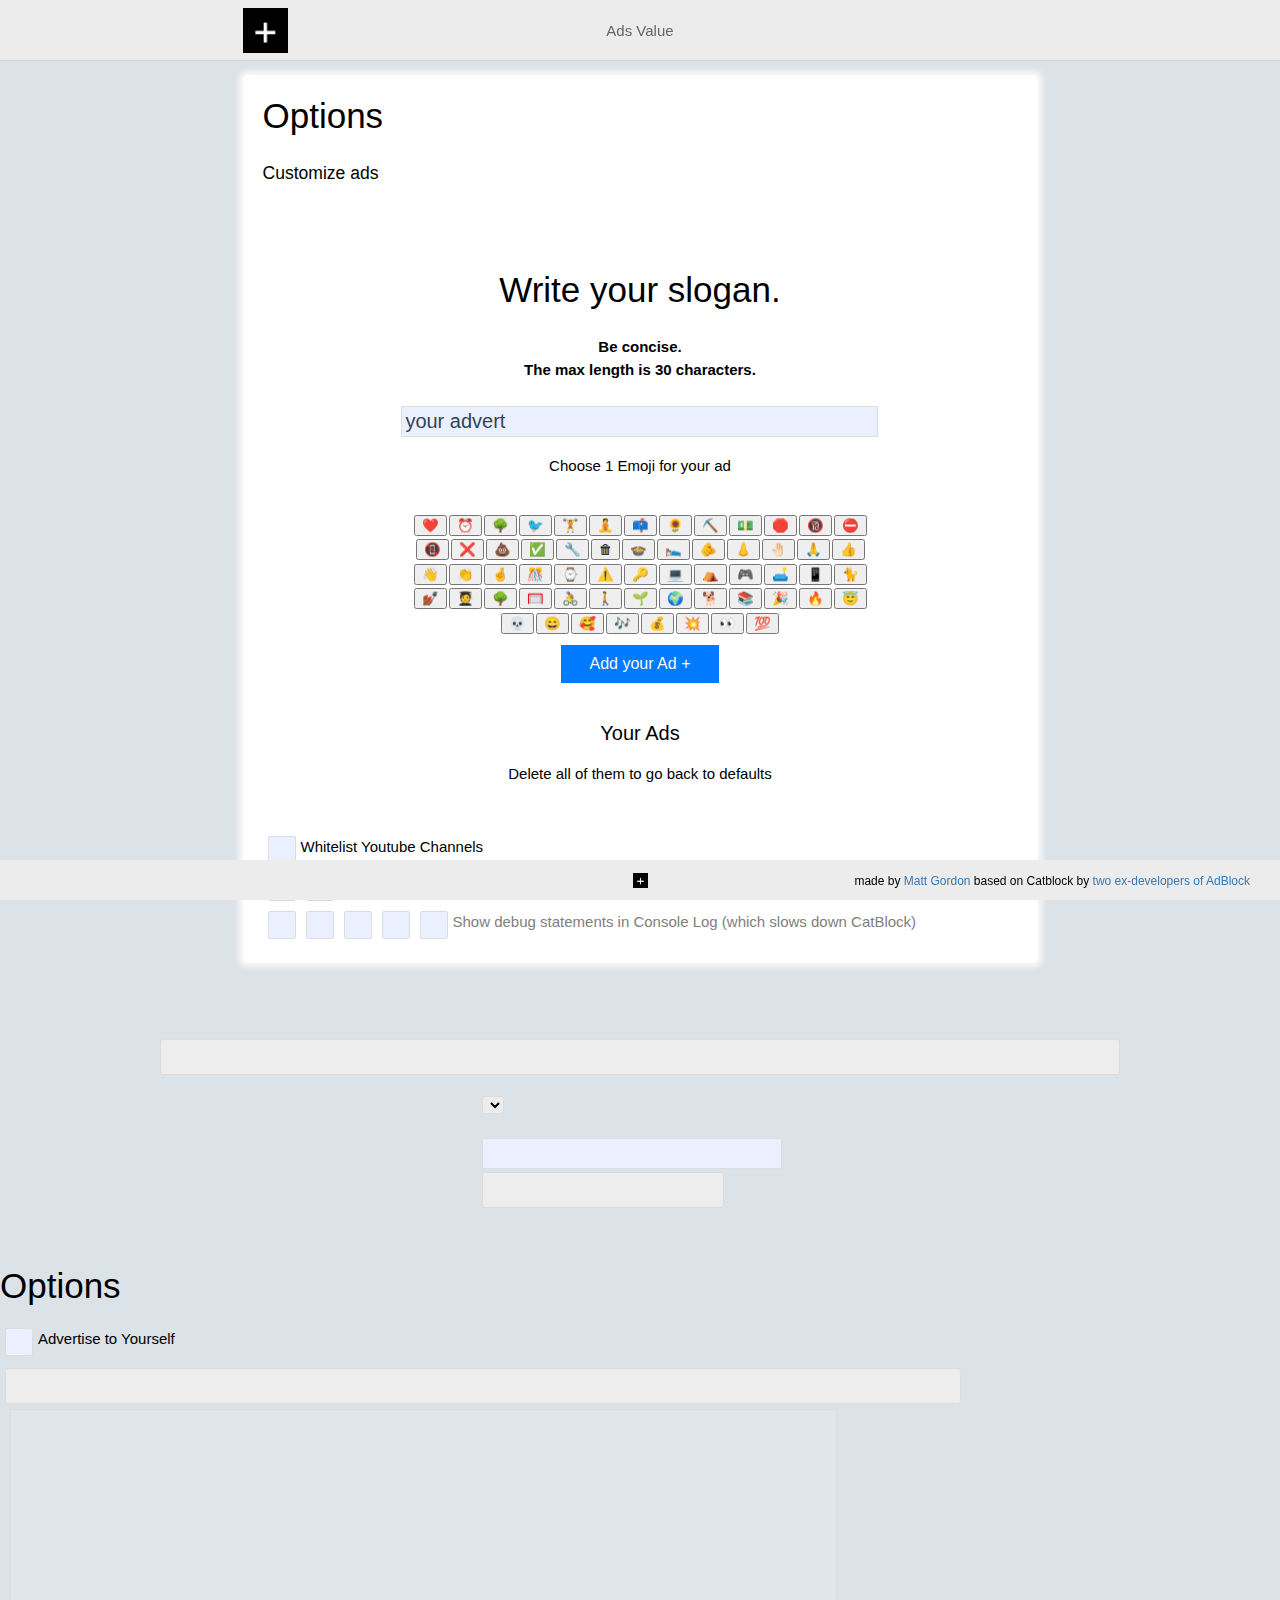
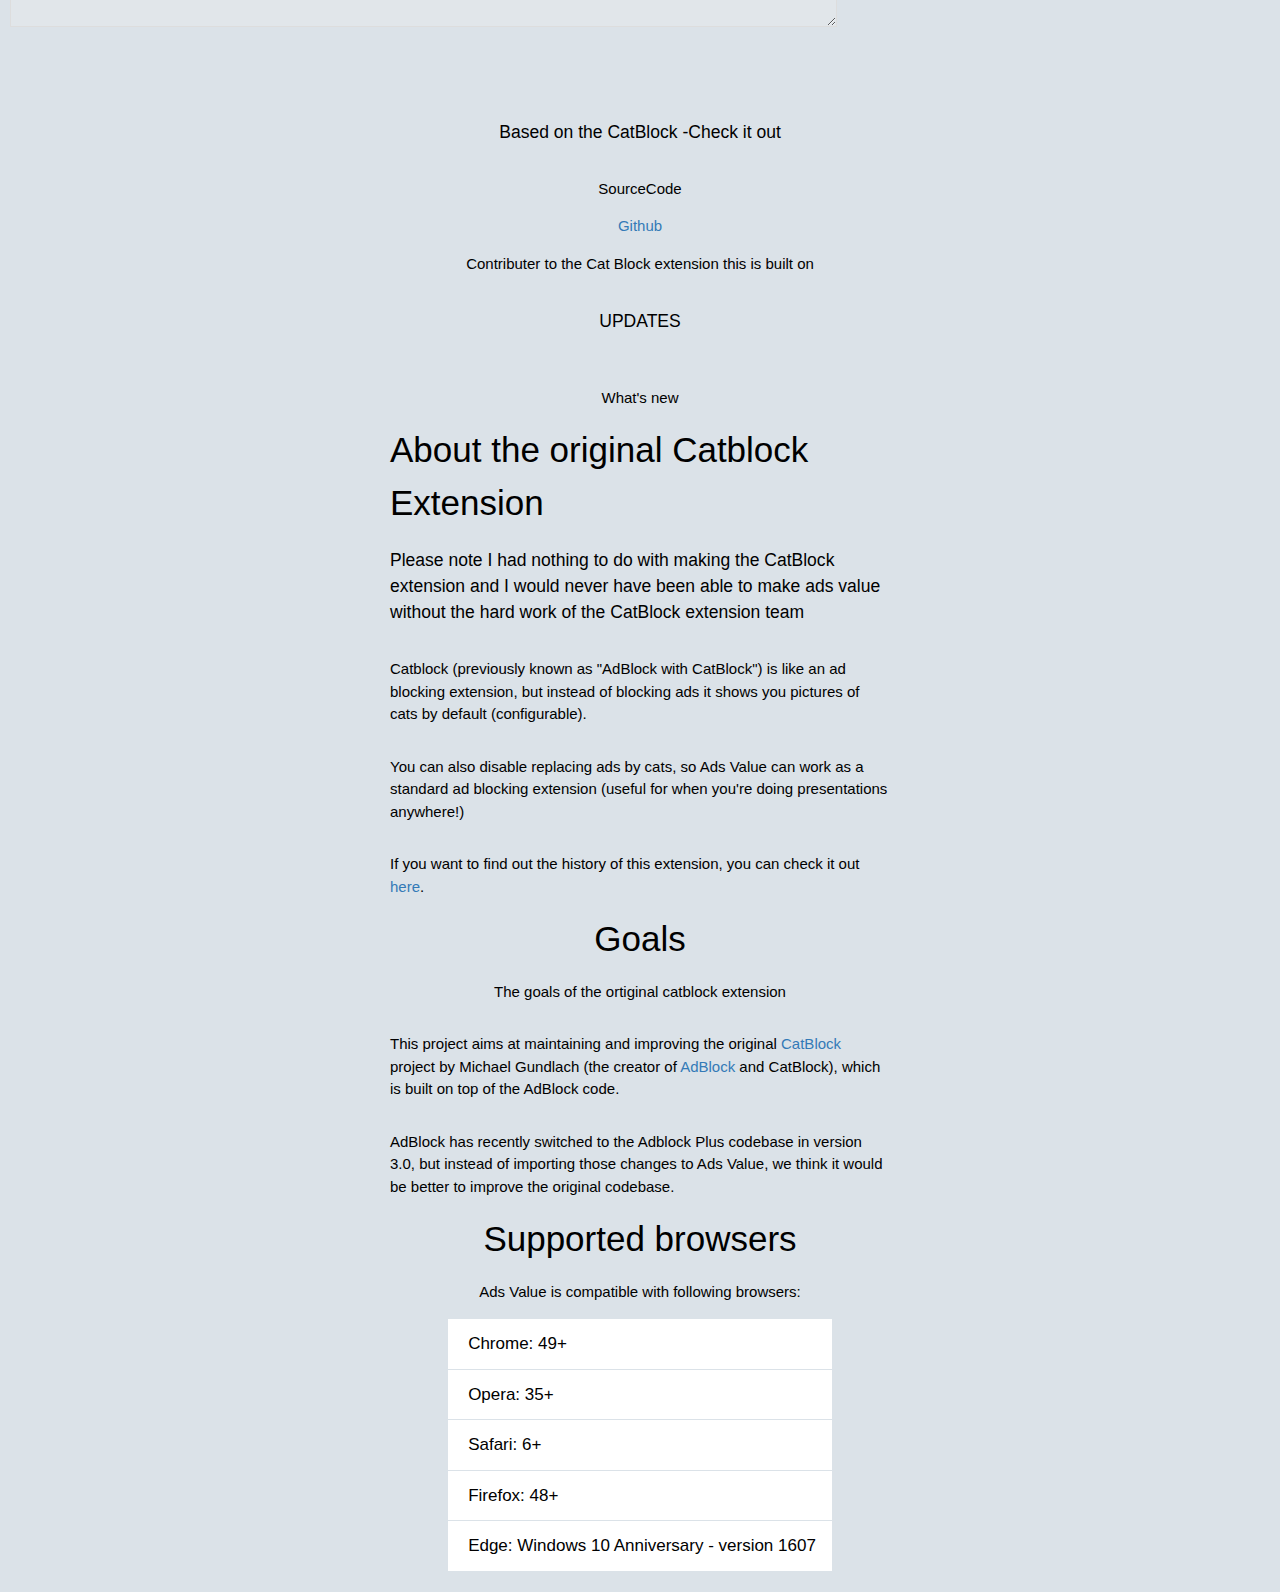
==== options/index.html @ dfd7c046 "1st commit" ====
<!DOCTYPE html>
<html>
    <head>
        <title >Option</title>
        <meta charset="UTF-8">
        <link rel="stylesheet" href="options.css" />
        <link rel="stylesheet" href="ads value.css" />
        <script src="../lib/punycode.min.js"></script>
        <script src="../lib/jquery.min.js"></script>
        <script src="../js/port.js"></script>
        <script src="../js/functions.js"></script>
        <script src="../js/checkupdates.js"></script>
        <script src="index.js"></script>
        <script src ="popup.js"></script>
        <style type="text/css" media="screen">
            body {
                width: 50%;
                margin: 0;
                min-width: 150px;
                background: #dbe2e8;
                color:#000

            

            }
    
            html, body {
                height: 100%;
            }
    
            html {
                display: table;
                margin: auto;
            }
    
            body {
                display: table-cell;
                /* horiz-align: center; */
            }
    
            /* Include the padding and border in an element's total width and height */
            * {
                box-sizing: border-box;
            }
    
            .row{
                padding: 20px;
            }
            /* Remove margins and padding from the list */
            ul {
                margin: 0;
                padding: 0;
            }
            .container-fluid{
                text-align: center;
            }
    
            /* Style the list items */
            ul li {
                cursor: pointer;
                position: relative;
                margin: 1px 1px 1px 1px;
                padding: 12px 16px 12px 20px;
                list-style-type: none;
                background: #fff;
                font-size: 17px;
                transition: 0.2s;
    
    
                /* make the list items unselectable */
                -webkit-user-select: none;
                -moz-user-select: none;
                -ms-user-select: none;
                user-select: none;
            }
    
           /* !* Set all odd list items to a different color (zebra-stripes) *!
            ul li:nth-child(odd) {
                background: #ee3b3d;
            }
    */
            /* Darker background-color on hover */
            ul li:hover {
                background: #007bff;
                color:#fff;
            }
    
            /* When clicked on, add a background color and strike out text */
            ul li.checked {
                background: #464788;
                color: #fff;
                text-decoration: line-through;
            }
    
            /* Add a "checked" mark when clicked on */
            ul li.checked::before {
                content: '';
                position: absolute;
                border-color: #fff;
                border-style: solid;
                border-width: 0 2px 2px 0;
                top: 10px;
                left: 16px;
                transform: rotate(45deg);
                height: 15px;
                width: 7px;
            }
    
            /* Style the close button */
            .close {
                position: absolute;
                right: 0;
                top: 0;
                padding: 12px 16px 12px 16px;
            }
    
            .close:hover {
                background-color: #f44336;
                color: black;
            }
    
            .close1 {
                position: absolute;
                right: 0;
                top: 0;
                padding: 12px 16px 12px 16px;
            }
    
            .close1:hover {
                background-color: #f44336;
                color: black;
            }
    
            .close2 {
                position: absolute;
                right: 0;
                top: 0;
                padding: 12px 16px 12px 16px;
            }
    
            .close2:hover {
                background-color: #f44336;
                color: black;
            }
    
            .learnClass{
                background: #005cbf;
            }
            /* Style the header */
            .header {
                margin-top: 10px;
                margin-bottom: 5px;
                padding: 30px 40px;
                color: black;
                text-align: center;
            }
    
            /* Clear floats after the header */
            .header:after {
                content: "";
                display: table;
                clear: both;
            }
    
            /* Style the input */
            input {
                background: #eaf0ff;
                border: none;
                width: 75%;
                padding: 10px;
                float: left;
                font-size: 20px;
                color:"black";
            }
    .filters-container{
        display: flex;
        flex-direction: column;
        align-items: center;
        justify-content: center;
    }
            /* Style the "Add" button */
            .addBtn {
                padding: 10px;
                width: 25%;
                background: #007bff;
                color: #f8f8f8;
                float: left;
                border: none;
                text-align: center;
                font-size: 16px;
                cursor: pointer;
                transition: 0.3s;
            }
    
            .addBtn:hover {
                background-color: #bbb;
            }
    
            #date{
                color:#000;
                font-size: 20px;
                ;
            }
    
            .copyright{
                position:relative;
                bottom:0; left:0;
                right: 0;
                text-align: center;
                margin-top: 50px;
                color:#7d979a;
            }
            #btnContainer{
            display: flex;
            max-width: 500px;
            align-items: center;
            justify-content: center;
                flex-wrap: wrap;
                margin-top: 10px;
                padding: 10px;
}
#todo-section{
    display: flex;
    flex-direction: column; 

}
#addTaskDiv{    display: flex;
    flex-direction: column; align-items: center;justify-content: center;}
    p{color: #000;}


    #support{    display: flex;
    flex-direction: column; align-items: center;justify-content: center;}
    #about-container{    display: flex;
    flex-direction: column; align-items: center;justify-content: center;}

    #about{   display: flex;
        max-width: 500px;
    flex-direction: column; align-items: center;justify-content: center;}
        </style>
    </head>
    <body>
        <header id="header">
            <div class="wrap">
                <a href="https://github.com/CatBlock/catblock" class="left adblock-logo" target="_blank">
                    <img src="../Icon.png">
                </a>
            </div>
            <nav id="desktopnav">
                <a data-scripts="options/general.js" data-page="general" i18n="tabgeneral"></a>
                <a data-scripts="options/filters.js" data-page="filters" i18n="tabfilterlists"></a>
                <a data-scripts="options/catblock.js" data-page="catblock">Ads Value</a>
                <a data-scripts="filtering/domainset.js filtering/filternormalizer.js filtering/filtertypes.js filtering/filteroptions.js options/customize.js" data-page="customize" i18n="tabcustomize"></a>
                <a data-scripts="options/support.js" data-page="support" i18n="tabsupport"></a>
            </nav>
            <nav id="mobilenav">
                <button id="toggletabs"></button>
                <div>
                    <a data-scripts="options/general.js" data-page="general" >General</a>
                    <a data-scripts="options/filters.js" data-page="filters" >Filters</a>
                    <a data-scripts="options/catblock.js" data-page="catblock">Ads Value</a>
                    <a data-scripts="filtering/domainset.js filtering/filternormalizer.js filtering/filtertypes.js filtering/filteroptions.js options/customize.js" data-page="customize" >Customize</a>
                    <a data-scripts="options/support.js" data-page="support">Support</a>
                </div>
            </nav>
        </header>

        <div id="content">
            <div id="general" class="options">
                <div>
                    <h2 >Options</h2>
                    <div>                 
                        
                        <h3>Customize ads</h3>
                    
                    
                    </div>



                    <div class="row">
                        <div class="col-8" id="todo-section">
                     <form>
                            <div id="addTaskDiv" class="header input-group mb-3 ">
                                <div>      
                                    <h2>Write your slogan.</h2>
                                    <h4>Be concise.<br>The max length is 30 characters.</h4>
                                </div>
                          
                                <input class="form-control" type="text" id="taskInput" placeholder="your advert" required maxlength="30"/>
                          
                                <p>Choose 1 Emoji for your ad</p>
                                <div id ="btnContainer"></div>
                                <input type="submit" id="addButtonTask"  class="addBtn btn btn-outline-secondary" value="Add your Ad +"/>
                            </div>
                    </form>
                        <div class="container-fluid">
                        <h2 id="date">Your Ads</h2>
                        <p>Delete all of them to go back to defaults</p>
                        </div>
                        <ul id="todo-listUl" class="list-group"></ul>
                        </div>
                    </div>
                    <!-- <div class="row">
                        <div class="col-8" id="todo-section">
                    
                            <div id="addTaskDiv" class="header input-group mb-3">
                                <input class="form-control" type="text" id="taskInput" placeholder=" ">
                                <input type="submit" id="addButtonTask"  class="addBtn btn btn-outline-secondary" value="New Ad +">
                    
                            </div>
                    
                        <div class="container-fluid">
                        <h2 id="date">Ads </h2>
                        </div>
                    
                    
                        <ul id="todo-listUl" class="list-group">
                    
                    </ul>
                        </div>
                        <!-- <div class="col-4"> -->
                    
                            <!-- <div id="addLearnItemDiv" class="header input-group mb-3">
                                <input class="form-control" type="text" id="learnItemInput" placeholder=" ">
                                <input type="submit" id="addButtonLearn"  class="addBtn btn btn-outline-secondary" value="Learn">
                    
                            </div> -->
                    
                    
                    <!-- <div class="container-fluid">
                        <h2 style="font-size: 22px;">To-learn checklist </h2>
                    </div>
                    
                    
                    <ul id="listUl" class="list-group">
                    
                    </ul> -->
                        <!-- </div> -->
                    </div> 
                    
                    </div>
                  

                    <p class="safari-only" style="display:none" id="safari_content_blocking">
                        <input type="checkbox" class="feature" id="enable_safari_content_blocking" />
                        <label for="enable_safari_content_blocking">Safari Content Blocking</label>
                        <sup>
                            [<a href="http://help.getadblock.com/support/solutions/articles/6000099239-what-is-safari-content-blocking-" target="_blank">What's this?</a>]
                        </sup>
                        <div id="safari_content_blocking_bmessage" class="usermessage"></div>
                    </p>

                    <p class="exclude_safari_content_blocking">
                        <input type="checkbox" class="feature" id="enable_youtube_channel_whitelist" />
                        <label for="enable_youtube_channel_whitelist" >Whitelist Youtube Channels</label>
                    </p>

                    <p>
                        <input type="checkbox" class="feature" id="enable_show_context_menu_items" />
                        <label for="enable_show_context_menu_items" i18n="showcontextmenus2"></label>
                    </p>

                    <p class="safari-only exclude_safari_content_blocking">
                        <input type="checkbox" class="feature" id="enable_clicktoflash_compatibility_mode" />
                        <label for="enable_clicktoflash_compatibility_mode" >Disable Youtube Streaming ads</label>
                    </p>

                    <p class="chrome-only">
                        <input type="checkbox" class="feature" id="enable_display_stats" />
                        <label  for="enable_display_stats" i18n="catblock_show_on_adblock_button"></label>
                    </p>

                    <p class="chrome-only">
                        <input type="checkbox" class="feature" id="enable_display_menu_stats" />
                        <label  for="enable_display_menu_stats" i18n="catblock_show_on_adblock_menu"></label>
                    </p>

                    <p>
                        <input type="checkbox" class="feature" id="enable_show_advanced_options" />
                        <label for="enable_show_advanced_options" i18n="advanced_options2"></label>
                    </p>

                    <p class="advanced chrome-only">
                        <input type="checkbox" class="feature" id="enable_whitelist_hulu_ads" />
                        <label for="enable_whitelist_hulu_ads" i18n="work_around_hulu_problems"></label>
                    </p>

                    <p class="forDebug advanced">
                        <input type="checkbox" class="feature" id="enable_debug_logging" />
                        <label for="enable_debug_logging" >Show debug statements in Console Log (which slows down CatBlock)</label>
                    </p>

                </div>
            </div>
            <div id="filters" class="options">
                <div class="filters-container">
                    
                    <div id="message_holder" class="failed_fetch"></div>
                    <h2 i18n="filterstabtitle"></h2>
                    <p class="footnote padding" i18n="filterlistlink" i18n_replacement_el="footnotelink"></p>
                    <a id="footnotelink" href="https://adblockplus.org/en/subscriptions" target="_blank"></a>
                    <span i18n="updatenowmessage2" class="padding" i18n_replacement_el="btnUpdateNow"></span>
                    <input type="button" id="btnUpdateNow" />
                    <div class="padding">
                        <div id="filter_subscriptions">
                            <h3 i18n="adblockinglist"></h3>
                            <div id="ad_blocking_list"></div>
                            <div id="language_list"></div>
                            <div id="language_dropdown_container">
                                <span i18n="languagedropdowndescription"></span>
                                    <select id="language_select">
                                        <option value="" i18n="selectlanguage"></option>
                                    </select>
                            </div>
                            <h3 i18n="otherfilters"></h3>
                            <div id="other_filter_lists"></div>
                            <h3 i18n="customfilters"></h3>
                            <div id="custom_filter_lists"></div>
                        </div>
                        <div class="padding" style="margin-top:10px;">
                            <span i18n="orenteraurl"></span>
                            <input id="txtNewSubscriptionUrl" style="width:300px;" type="text" />
                            <input type="button" id="btnNewSubscriptionUrl" i18n_value="subscribebutton" />
                        </div>
                    </div>

                    <p class="advanced">
                        <span id="btnShowLinks" i18n="showlinkstolists2"></span>
                    </p>
                </div>
            </div>
            <div id="catblock" class="options">
                <h2 >Options</h2>
                <p>
                    <input type="checkbox" class="feature" id="enable_catblock"/>
                    <label for="enable_catblock" >Advertise to Yourself</label>
                </p>
            
            </div>
            <div id="customize" class="options">
                <div>
                    <h2 i18n="catblock_tabcustomizetitle" class="marginh2"></h2>
                    <div i18n="filterlistsrock" class="margin"></div>
                    <div class="margin">
                        <div id="divAddNewFilter">
                            <h3 i18n="blockmoreads" class="marginh3"></h3>
                            <div class="customizationSection">
                                <a class="controlsLink" href="#" i18n="linkblockadbyurl"></a>
                                <div id="divUrlBlock" class="addControls" style="display:none;">
                                    <table class="entryTable">
                                        <tr>
                                            <td i18n="blockurlwithtext" colspan="2"></td>
                                            <td i18n="blockdomain" colspan="2"></td>
                                        </tr>
                                        <tr></tr>
                                        <tr>
                                            <td>
                                                <input id="txtBlockUrl" type="text" style="width:300px;" placeholder=".com/flashAd" />
                                            </td>
                                            <td class="guide">$domain=</td>
                                            <td>
                                                <input id="txtBlockUrlDomain" placeholder="*" type="text"/>
                                            </td>
                                            <td>
                                                <input id="btnAddUrlBlock" type="button" i18n_value="buttonblockit" disabled="disabled"/>
                                            </td>
                                        </tr>
                                    </table>
                                </div>
                            </div>
                            <div class="customizationSection">
                                <a class="controlsLink" href="#" i18n="linkhidesection"></a>
                                <div id="divCssBlock" class="addControls" style="display:none;">
                                    <div i18n="blacklistclickmessage" style="margin-top:10px;"></div>
                                    <table class="entryTable">
                                        <tr>
                                            <td i18n="blockdomain" colspan="2"></td>
                                            <td i18n="csstomatch" colspan="2"></td>
                                        </tr>
                                        <tr></tr>
                                        <tr>
                                            <td>
                                                <input id="txtUserFilterDomain" type="text" placeholder="*" style="width:200px;"/>
                                            </td>
                                            <td class="guide">##</td>
                                            <td>
                                                <input id="txtUserFilterCss" type="text" style="width:300px;"
                             placeholder="div[class*='exampleClass'][id='someBigAd']"/>
                                            </td>
                                            <td>
                                                <input id="btnAddUserFilter" type="button" i18n_value="buttonblockit" disabled="disabled"/>
                                            </td>
                                        </tr>
                                    </table>
                                </div>
                            </div>

                            <h3 i18n="stop_blocking_ads"></h3>
                            <div class="customizationSection">
                                <a class="controlsLink" href="#" i18n="linkunblock"></a>
                                <div id="divExcludeBlock" class="addControls" style="display:none;">
                                    <table class="entryTable">
                                        <tr>
                                            <td></td>
                                            <td colspan="3" i18n="catblock_excludedomainorurl"></td>
                                        </tr>
                                        <tr></tr>
                                        <tr>
                                            <td class="guide">@@</td>
                                            <td>
                                                <input id="txtUnblock" type="text" style="width:400px;"
                             placeholder="http://example.com" />
                                            </td>
                                            <td class="guide">$document</td>
                                            <td>
                                                <input id="btnAddExcludeFilter" type="button" i18n_value="buttonok" disabled="disabled"/>
                                            </td>
                                        </tr>
                                    </table>
                                </div>
                            </div>

                            <div class="customizationSection">
                                <a class="controlsLink" href="#" i18n="show_ads_except_for"></a>
                                <div id="divBlacklistBlock" class="addControls" style="display:none;">
                                    <table class="entryTable">
                                        <tr>
                                            <td></td>
                                            <td colspan="3" i18n="only_block_ads_on_these_sites"></td>
                                        </tr>
                                        <tr>
                                            <td class="guide">@@*$document,domain=</td>
                                            <td>
                                                <input id="txtBlacklist" type="text" style="width:400px;" />
                                            </td>
                                            <td>
                                                <input id="btnAddBlacklist" type="button" i18n_value="buttonok" disabled="disabled"/>
                                            </td>
                                        </tr>
                                        <tr>
                                            <td></td>
                                            <td colspan="3">
                                                <div id="messageBlacklist" class="usermessage"></div>
                                            </td>
                                        </tr>
                                        <tr>
                                            <td></td>
                                            <td colspan="3">
                                                <i i18n="format_site1_site2_site3"></i>
                                            </td>
                                        </tr>
                                        <tr>
                                            <td></td>
                                            <td colspan=3>
                                                <div class="overrules-filters footnote" i18n="warning_overrules_filters"></div>
                                            </td>
                                        </tr>
                                    </table>
                                </div>
                            </div>
                        </div>

                        <div id="editFilters">
                            <h3 style="display: inline;" i18n="manualfilteredit"></h3>
                            <span>
                                <input type="button" id="btnEditAdvancedFilters" i18n_value="buttonedit" />
                                <span id="spanSaveButton" style="display:none;">
                                    <input type="button" id="btnSaveAdvancedFilters" i18n_value="savebutton" />
                                    <span class="savereminder" i18n="savereminder"></span>
                                </span>
                            </span>
                        </div>

                        <div>
                            <div i18n="filtersavewarning" class="footnote" i18n_replacement_el="tutorlink" style="margin:5px 0 5px 3px;"></div>
                            <a id="tutorlink" target="_blank"></a>
                            <div id="safariwarning" class="footnote" style="margin:5px 0 5px 3px; display: none;"></div>
                        </div>
                        <div id="messagecustom" class="usermessage"></div>
                        <div>
                            <textarea id="txtFiltersAdvanced" cols="112" rows="15" disabled></textarea>
                            <br/>
                        </div>

                        <div class="advanced">
                            <div>
                                <span id="btnCleanUp" i18n="cleanuplist2"></span>
                            </div>
                        </div>
                        <br/>
                        <div id="divExcludeFilters" style="display:none;">
                            <div id="editExcludeFilters">
                                <h3 style="display: inline;" i18n="manualexcludefilteredit"></h3>
                                <span>
                                    <input type="button" id="btnEditExcludeAdvancedFilters" i18n_value="buttonedit" />
                                    <span id="spanSaveExcludeButton" style="display:none;">
                                        <input type="button" id="btnSaveExcludeAdvancedFilters" i18n_value="savebutton" />
                                        <span class="savereminder" i18n="savereminder"></span>
                                    </span>
                                </span>
                            </div>

                            <div>
                                <textarea id="txtExcludeFiltersAdvanced" cols="112" rows="5" disabled></textarea>
                                <br/>
                            </div>
                        </div>
                    </div>
                </div>
            </div>
            <div id="support" class="options" style="padding: 20px;">
       

                <h3 >Based on the CatBlock -Check it out</h3>
                <p >SourceCode</p>
                <a id="codelink" href="https://github.com/CatBlock/catblock" target="_blank">Github</a>
                <p  i18n_replacement_el="contributorslink">Contributer to the Cat Block extension this is built on</p>
                <a id="contributorslink" href="https://github.com/CatBlock/catblock/graphs/contributors" target="_blank"></a>

                <h3 >UPDATES</h3>
                <p id="checkupdate"></p>

                <p id="whatsnew">What's new</p>
                <textarea id="changes" style="display:none;"></textarea>
                <div id="about-container">
                    <div id="about">
                    <h2>About the original Catblock Extension</h2>
                    <h3 >Please note I had nothing to do with making the CatBlock extension and I would never have been able to make ads value without the hard work of the CatBlock extension team</h3>
                    <p>Catblock (previously known as "AdBlock with CatBlock") is like an ad blocking extension, but instead of blocking ads it shows you pictures of cats by default (configurable).</p>
                    
                    <p>You can also disable replacing ads by cats, so Ads Value can work as a standard ad blocking extension (useful for when you're doing presentations anywhere!)</p>
                    
                    <p>If you want to find out the history of this extension, you can check it out <a href="https://github.com/CatBlock/catblock/wiki/History">here</a>.</p>
                    
                    <h2>Goals</h2>
                    <p>The goals of the ortiginal catblock extension</p>
                    <p>This project aims at maintaining and improving the original <a href="http://adsvalue.getadblock.com">CatBlock</a> project by Michael Gundlach (the creator of <a href="https://getadblock.com">AdBlock</a> and CatBlock), which is built on top of the AdBlock code.</p>
                    
                    <p>AdBlock has recently switched to the Adblock Plus codebase in version 3.0, but instead of importing those changes to Ads Value, we think it would be better to improve the original codebase.</p>
                    
                  
                 
                    <h2>Supported browsers</h2>
                    
                    <p>Ads Value is compatible with following browsers:</p>
                    
                    <ul>
                      <li>Chrome: 49+</li>
                      <li>Opera: 35+</li>
                      <li>Safari: 6+</li>
                      <li>Firefox: 48+</li>
                      <li>Edge: Windows 10 Anniversary - version 1607</li>
                    </ul>
                    
           
                    
                
                </div>
            </div>
            </div>
        </div>

        <footer>
            <div id="translation_credits">
                <span id="translator_credit"></span>
                <span id="translator_names"></span>
            </div>
            <div id="versioninfo">
                <img class="smalllogo" src="../Icon.png" />
                <a href="https://github.com/CatBlock/catblock/releases" target="_blank">
                    <span id="version_number"></span>
                </a>
            </div>
            <div id="madebyus">
                <span>made by <a href="https:mattgordon.xyz">Matt Gordon</a></span>
                <span>based on Catblock by <a href="https://github.com/CatBlock/catblock/wiki/History" target="_blank">two ex-developers of AdBlock</a> </span>
            </div>


        </footer>
    </body>
</html>
---- options/options.css ----
/* General styles */
a {
  color: #337ab7;
  text-decoration: none;
}
a:hover {
  color: #23527c;
  text-decoration: underline;
  cursor: pointer;
}
body {
  overflow-y: scroll;
  background: rgba(241, 241, 241, 0.55);
  display: none;
  font: 15px/1.5 Helvetica, Arial, sans-serif;
  margin: 0px;
  -webkit-font-smoothing: antialiased;
  -moz-osx-font-smoothing: grayscale;
}
h2 {
  padding: 0;
  margin: 0;
  font-weight: 200;
  font-size: 35px;
}
h3 {
  font-weight: normal;
}
option {
  background-color: #dfdfdf;
}

/* Menu */
img {
  height: 45px;
}
nav {
  z-index: 5;
  position: fixed;
  margin: 0 auto;
  width: 100%;
  text-align: center;
}
nav > a,
nav > div > a {
  margin: 15px;
  color: #666;
}

nav > a:hover,
nav > div > a:hover {
  cursor: pointer;
  color: #000;
  text-decoration: none;
}
ul {
  display: block;
  -webkit-margin-after: 0;
  -webkit-margin-before: 0;
}
#content {
  max-width: 795px;
  margin: 0 auto;
  position: relative;
  margin-top: 75px;
  background: white;
  padding: 15px 20px;
  border-radius: 5px;
  margin-bottom: 50px;
  box-shadow: 0px 0px 5px 5px whitesmoke;
}
#desktopnav {
  margin-top: 20px;
  position: static;
}
#header {
  background: #ececec;
  position: fixed;
  left: 0;
  top: 0;
  right: 0;
  height: 60px;
  z-index: 1;
  border-bottom: 1px solid #e9e9e9;
  box-shadow: 0 0 2px rgba(0, 0, 0, 0.15);
}
#main_nav li {
  float: left;
  height: 64px;
  padding: 7px 24px;
}
#mobilenav {
  display: none;
  position: fixed;
  width: 100%;
  top: 0;
}
#mobilenav a {
  display: block;
}
#mobilenav button {
  position: absolute;
  top: 15px;
  right: 15px;
  border: 0;
  text-indent: 200%;
  overflow: hidden;
  background: url("../img/menu.png") center no-repeat;
  background-size: 80%;
  width: 30px;
  height: 30px;
  transition: all 400ms ease;
  outline: none;
}
#mobilenav button.expanded {
  -webkit-transform: rotate(90deg);
  transform: rotate(90deg);
  background-color: transparent;
  border: 0;
}
#mobilenav div {
  display: none;
  position: absolute;
  right: 20px;
  top: 62px;
  text-align: right;
  background: #f1f1f1;
  border-radius: 2px;
}
#toggletabs {
  cursor: pointer;
}
.active {
  color: #000;
}
.adblock-logo {
  top: 8px;
  margin-left: 8px;
  position: absolute;
}
.adblock-logo:hover {
  text-decoration: none;
}
.adblock-logo img,
.adblock-logo span {
  display: inline-block;
  vertical-align: middle;
}
.adblock-logo span {
  font-size: larger;
  margin-left: 10px;
}
.left {
  float: left;
}
.notice {
  background-color: #f1f1f1;
  width: 50em;
  max-width: 50%;
  border-radius: 5px;
  margin: 0 25%;
  border: 1px solid #e9e9e9;
  box-shadow: 0 0 8px rgba(0, 0, 0, 0.15);
  display: none;
}
.right {
  float: right;
}
.wrap {
  position: relative;
  margin: 0 auto;
  max-width: 830px;
  padding: 0 10px;
}

/* Tabpages */
#madebyus {
  display: inline-block;
  right: 30px;
  position: fixed;
  padding-top: 12px;
}
#translation_credits {
  display: inline-block;
  position: fixed;
  left: 30px;
  padding-top: 12px;
}
#versioninfo {
  display: inline-block;
  text-align: center;
  padding-top: 12px;
}

/* Index tab */
.footnote {
  font-size: small;
  font-style: italic;
}
.smalllogo {
  height: 15px;
  vertical-align: sub;
}
footer {
  text-align: center;
  font-size: 12px;
  position: fixed;
  bottom: 0px;
  width: 100%;
  height: 40px;
  background-color: #ececec;
}

/* General tab */
.usermessage {
  color: red;
  font-weight: bold;
  margin: 5px 0 5px 3px;
}

/* Filters tab */
#btnShowLinks {
  opacity: 0.7;
  padding-left: 3px;
}
#btnShowLinks:hover {
  opacity: 1;
  transition: all 0.2s ease-out;
  cursor: pointer;
}
#language_dropdown_container {
  margin-left: 3px;
}
.error_message {
  color: red;
}
.failed_fetch {
  display: none;
  border: 1px solid;
  margin: 10px 0;
  background-repeat: no-repeat;
  background-position: 10px center;
  color: #d8000c;
  background-color: #ffbaba;
  height: 15px;
  font-size: 13px;
  width: 100%;
}
.info {
  margin: 0 40px 15px 15px;
  width: 460px;
  background: #f7f6f2;
  padding: 10px;
  box-shadow: 1px 1px 1px 1px rgba(0, 0, 0, 0.1);
}
.padding {
  padding-left: 3px;
}
.subscription_info {
  padding-left: 3em;
  color: gray;
}

/* Customize tab */
#btnCleanUp {
  opacity: 0.7;
  margin-left: 9px;
}
#btnCleanUp:hover {
  opacity: 1;
  transition: all 0.2s ease-out;
  cursor: pointer;
}
#editFilters {
  margin: 15px 0 8px 0;
}
#txtFiltersAdvanced,
#txtExcludeFiltersAdvanced {
  font-size: 12px;
  max-width: 100%;
  margin-left: 5px;
}
.addControls {
  margin-left: 10px;
}
.customizationSection {
  margin-left: 3px;
}
.entryTable {
  font-size: 12px;
  margin-top: 5px;
}
.entryTable input[type="button"] {
  height: 22px;
}
.guide {
  font-style: italic;
  color: grey;
}
.margin {
  margin-left: 5px;
}
.marginh2 {
  margin-bottom: 10px;
}
.marginh3 {
  margin: 10px 0;
}
.overrules-filters {
  font-weight: bold;
  color: red;
}
.savereminder {
  color: red;
  font-weight: bold;
  margin-left: 20px;
}
::-webkit-input-placeholder {
  color: #345;
}

/* Support tab */
#checkupdate {
  margin-bottom: 5px;
}
.english-only {
  display: none;
  color: #606060;
}
.support p {
  margin: 5px;
}
/* Fixes position of buttons on Ads ValueOptions page */
sup {
  position: absolute;
}

/* Misc */
label {
  cursor: pointer;
}
.betalabel {
  font-style: italic;
  color: red;
}
.icon {
  background: url("../img/logo.png") no-repeat;
  height: 55px;
  background-size: 180;
  margin-left: 20px;
}
.forDebug {
  color: gray !important;
}

/* Custom inputs */
input[type="button"],
select {
  background-color: #ededed;
  border: 1px solid #dcdcdc;
  display: inline-block;
  font-size: 12px;
  font-style: normal;
  border-radius: 3px;
  cursor: pointer;
}
input[type="button"]:hover,
select:hover {
  background-color: #dfdfdf;
}
input[type="button"]:active {
  position: relative;
  top: 1px;
}
input[type="button"]:focus {
  outline: none;
  box-shadow: none;
}
input[type="radio"],
input[type="checkbox"] {
  height: 1.4em;
  width: 1.4em;
  vertical-align: middle;
  border: 1px solid #dcdcdc;
  -webkit-appearance: none;
  transition: box-shadow 200ms;
}
input[type="radio"] {
  -webkit-border-radius: 100%;
  border-radius: 100%;
  margin-left: 5px;
}
input[type="checkbox"] {
  border-radius: 2px;
  margin: 0px 5px;
  vertical-align: text-bottom;
}
input[type="radio"]:not(:disabled):hover,
input[type="checkbox"]:not(:disabled):hover {
  cursor: pointer;
}
input[type="radio"]:focus,
input[type="checkbox"]:focus {
  outline: none;
  box-shadow: none;
}
input[type="radio"]:checked,
input[type="checkbox"]:checked {
  border-color: rgba(0, 0, 0, 0.5);
  background-color: #efefef;
  direction: ltr;
}
input[type="radio"]:checked:before {
  display: block;
  height: 0.38em;
  width: 0.37em;
  position: relative;
  left: 0.38em;
  top: 0.35em;
  background: rgba(0, 0, 0, 0.7);
  border-radius: 100%;
  content: "";
}
input[type="checkbox"]:checked:before {
  color: rgba(0, 0, 0, 0.7);
  content: "\2713";
  margin-left: 20%;
}
input:disabled {
  opacity: 0.6;
  box-shadow: none;
  background: rgba(0, 0, 0, 0.1);
}
input:disabled + label {
  opacity: 0.6;
  cursor: default;
  -webkit-user-select: none;
  -moz-user-select: none;
}
input[type="text"],
input[type="email"],
textarea {
  transition: all 0.3s ease-in-out;
  padding: 3px 0 3px 3px;
  margin: 5px 1px 3px 0;
  border: 1px solid #dddddd;
}
input[type="email"]:focus,
input[type="text"]:focus,
textarea:focus {
  box-shadow: 0 0 5px #dfdfdf;
  padding: 3px 0 3px 3px;
  margin: 5px 1px 3px 0;
  border: 1px solid #dfdfdf;
  outline: none;
}
input[type="radio"]:not(:checked):not(:disabled):hover:before,
input[type="checkbox"]:not(:checked):not(:disabled):hover:before {
  content: "\2713";
  margin-left: 20%;
  color: gray;
}

/* Screen resolution support */
@media screen and (max-width: 810px) {
  #desktopnav,
  #translation_credits,
  #madebyus {
    display: none;
  }
  #mobilenav {
    display: block;
  }
}
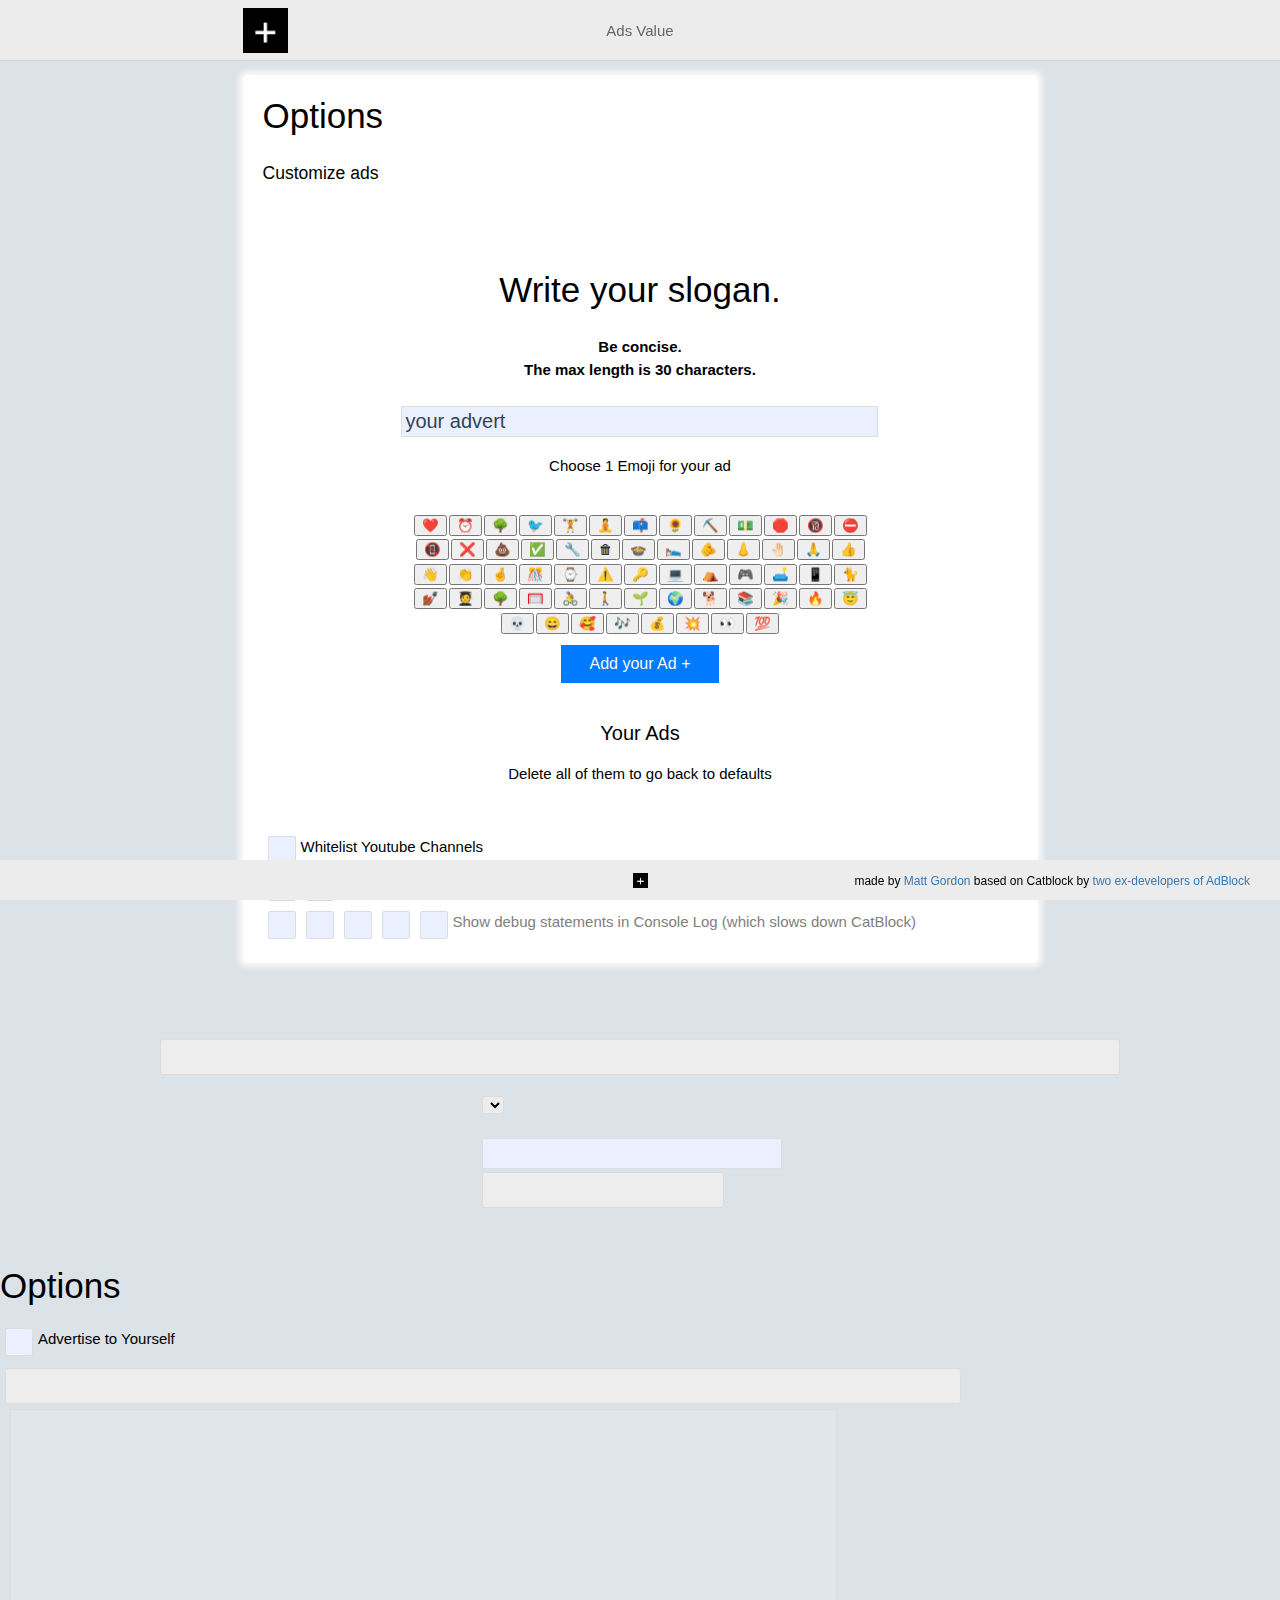
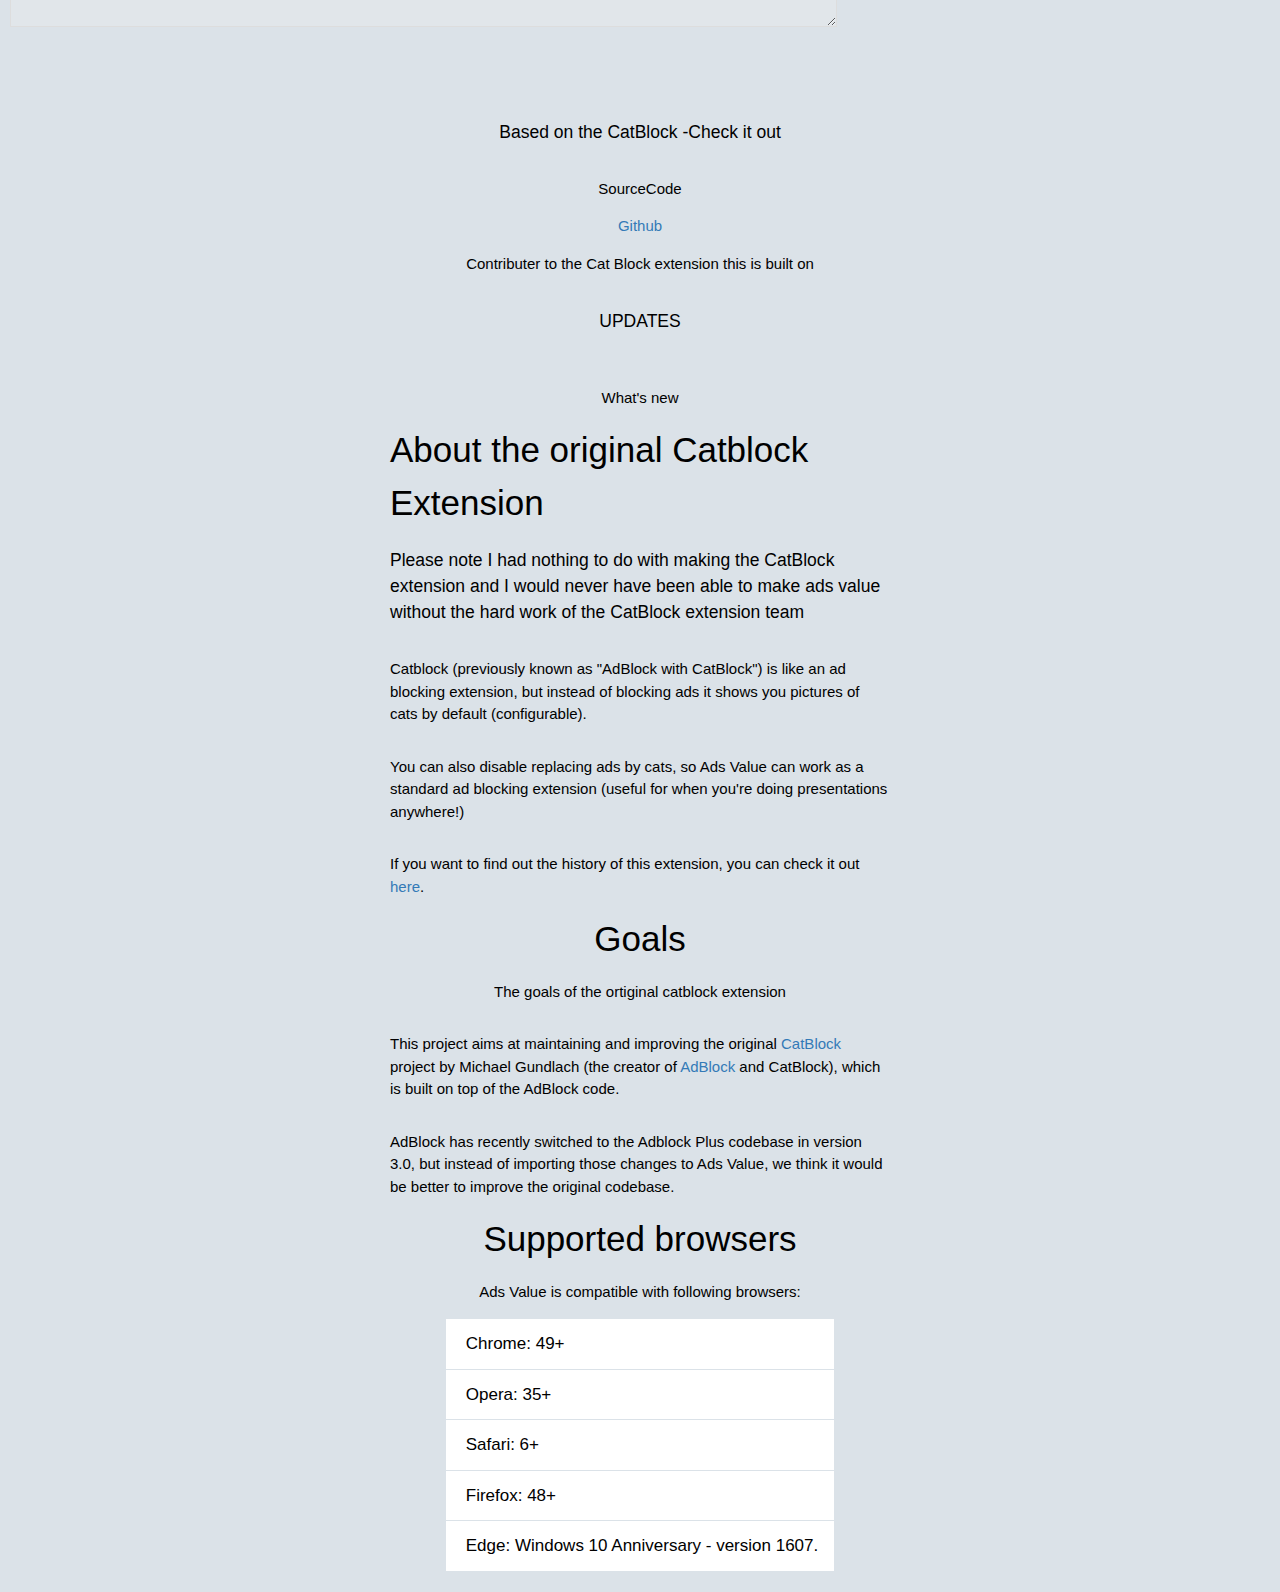
==== commit 63ec452f: "update readme" ====
--- a/options/index.html
+++ b/options/index.html
@@ -650,7 +650,7 @@
                       <li>Opera: 35+</li>
                       <li>Safari: 6+</li>
                       <li>Firefox: 48+</li>
-                      <li>Edge: Windows 10 Anniversary - version 1607</li>
+                      <li>Edge: Windows 10 Anniversary - version 1607.</li>
                     </ul>
                     
            
